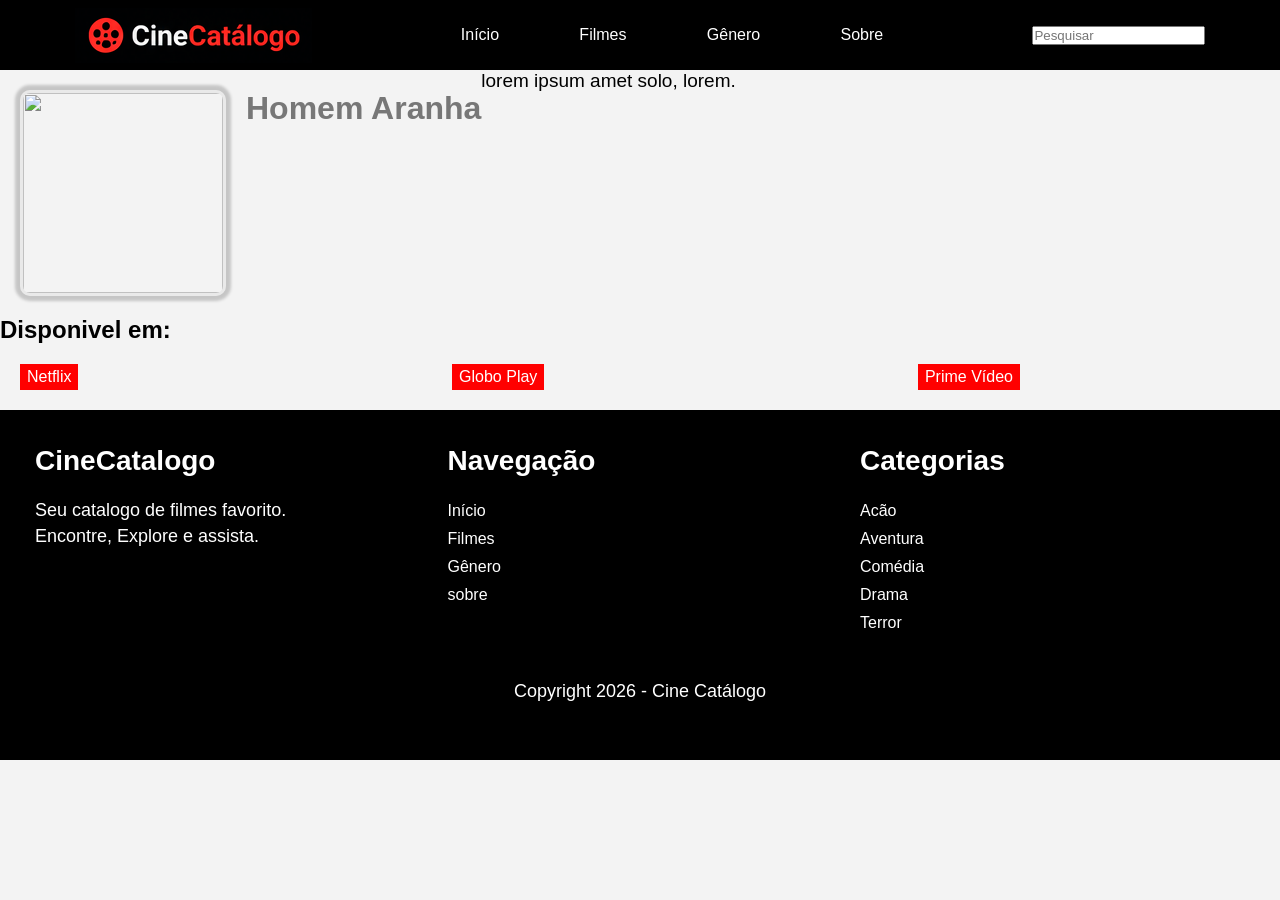
==== single.html @ 3aa90b56 "Add files via upload" ====
<html>
	<head>
		<title>Cine Catálogo</title>
		<link rel="stylesheet" href="style.css">
	</head>
	<body>
		<header>
			<div class="logo">
				<img src="imagens/logo-cine.png">
			</div>
			<ul>
				<li><a href="#">Início</a></li>
				<li><a href="#">Filmes</a></li>
				<li><a href="#">Gênero</a></li>
				<li><a href="#">Sobre</a></li>
			</ul>
			<div class="pesquisa">
				<input type="text" placeholder="Pesquisar">
			</div>
		</header>
			<main class="conteudo">
				<div class="filme">
						<img src="imagens/capa-HomemAranha"/>
						<div class="titulo-descricao"></div>
							<h1>Homem Aranha</h1>
							<p>lorem ipsum amet solo, lorem.</p>
				</div>
				<div class="disponivel">
					<h2>Disponivel em:</h2>
					<ul>
						<li>Netflix</li>
						<li>Globo Play</li>
						<li>Prime Vídeo</li>
					</ul>
				</div>
			</main>
                <footer>
                           <div class="sobre">
                                                <h2>CineCatalogo</h2> 
                                                <p>Seu catalogo de filmes favorito.<br>
                                                Encontre, Explore e assista.<p>

               </div>
                         <div class="menu">
                                <h2>Navegação</h2>
                                <ul>
                                        <li><a href="#">Início</a></li>
                                        <li><a href="#">Filmes</a></li>
                                        <li><a href="#">Gênero</a></li>
                                         <li><a href="#">sobre</a></li>
                                </ul>

                </div>
                        <div class="categoria">
                                <h2>Categorias</h2>
                                <ul>
                                        <li><a href="#">Acão</a></li>
                                        <li><a href="#">Aventura</a></li>
                                        <li><a href="#">Comédia</a></li>
                                        <li><a href="#">Drama</a></li>
                                        <li><a href="#">Terror</a></li>
                                </ul>


</div>
					<p>Copyright 2026 - Cine Catálogo</p>
                </footer>
	</body>
</html>
---- style.css ----
body{
		font-family: "Arial";
        background: #f3f3f3;
}

*{margin: 0; padding: 0;}
header{
	height: 70px;
	width: 100%;
	background: black;
	display: flex;
	justify-content:space-around;
	align-items: center;
}
ul{
	display:flex;
	justify-content: space-between;
	width: 33%;
}
header a{
	color: white;
	text-decoration: none;
}
   header a:hover{
            color: green;
		background: red;
}


main .slide{
	background: url("imagens/banner-principal.png");
	width: 100%;
	height: 100vh;
	background-repeat: no-repeat;
	background-size:cover;
	display: flex;
	align-items: center;
}
main .slide h3{
	color: white;
	font-size: 40px;
}
main .slide h2{
	color: red;
	font-size: 50px;
}
main .slide p{
	color: white;
	font-size: 18px;
	margin-bottom: 20px;
}
main .slide a{
	color: white;
	background: red;
	padding: 8px 15px;
	text-decoration: none;
	border-radius: 8px;
}
main .slide a:hover{
       padding: 5px 5 5 5px;         

}
main .slide .descricao-slide{
	margin-left: 50px;
}
main .catalogo{
	margin: 50px;
}
main .catalogo .destaque-vertodos{
	display: flex;
	justify-content: space-between;
    width: 100%;
}
	
main .catalogo ul li{
		width: 200px;
		height: 370px;
		overflow: hidden;
		border-radius: 10px;
        margin: 20px;
        background: white;
}
main .catalogo ul li:hover{
		box-shadow: 5px 5px 5px 5px #00000030;
		cursor: pointer;
}
main .catalogo ul li img{
		width: 100%;
		height: 230px;
}
main .catalogo ul li h2{
		font-size: 22px;
		text-align: center;
		line-height: 20px;
		margin: 10px 0;
}
main .catalogo ul li h2 a{
			color: #000000;
			text-decoration: none;
}
main .catalogo ul li h2 a:hover{
			color: green;
			background: red;
			
}

main .catalogo ul li .categoria{
		color: #999;
		padding: 0 0 10px 10px;
		
		
}
main .catalogo ul li .lancamento{
		color: #999;
		padding: 0 0 10px 10px;

}

main .catalogo ul li .avaliacao{
		color: #999;
		padding: 0 0 10px 10px;

}
main .catalogo ul{
	width: 1160px;
    display: flex;
    flex-wrap: wrap;
    margin: 0 auto;
    
}
 footer{
            background:#000;
            height: 350px;
            width: 100%;
            display: flex;
            padding: 15px;
            color: white;
		  box-sizing: border-box;
		  flex-wrap: wrap;
}
footer div{
            width: 33%;                                         
}   
footer h2{
           font-size: 28px;             
           margin: 20px;            
}
footer p{
         font-size: 18px;
         line-height: 26px;  
         margin: 20px;
}
footer .menu ul{
                display: flex;
                flex-direction: column;
}
footer .menu ul li{
                list-style: none;
                margin: 5px 0 5px 20px;
}
footer .menu ul li a{
                color: white;                    
                text-decoration: none;            
}
footer .menu ul li a:hover{
                color: red;                        
                 background: white;
}
footer .categoria ul{
                display: flex;
                flex-direction: column;
}
footer .categoria ul li{
                list-style: none;
                margin: 5px 0 5px 20px;
}
footer .categoria ul li a{
                color: white;                    
                text-decoration: none;            
}
footer .categoria ul li a:hover{
                color: red;                        
                background: white;
}

footer > p{
		width: 100%;
		text-align: center;
}
/*single*/
.conteudo{
	width: 1440px;
	margin: 0 auto;
}
.filme{
	display: flex;
}
.filme img{
	width: 200px;
	margin: 20px;
	border: 3px solid #cccccc40;
	box-shadow: 0px 0px 3px 5px #00000030;
	border-radius: 10px;
}
.filme h1{
	margin-top: 20px;
	color: #777777;
	margin-bottom: 20px;
}
.filme p{
	font-size: 19px;
	text-align: justify;
}
.disponivel{
	width: 1000px;
}
.disponivel ul{
	justify-content: space-between;
	width: 1000px;
	margin: 20px;
}

.disponivel ul li{
	list-style: none;
	background: red;
	color: white;
	padding: 4px 7px;
	font-size: 22px
	border-radius: 7px;
	
}
.disponivel ul li:hover{
            color: red;
		background: black;
}
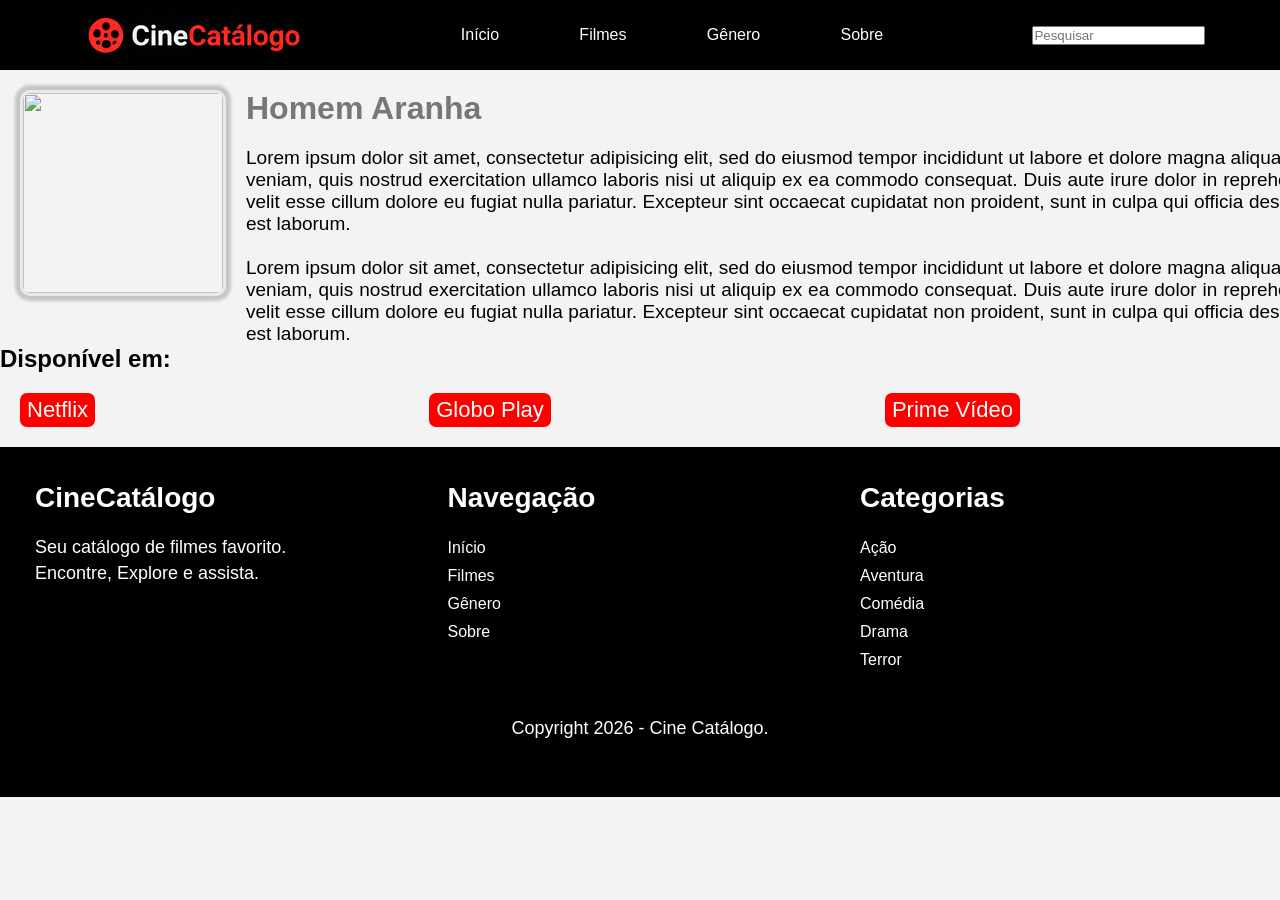
==== commit 1519e177: "Add files via upload" ====
--- a/single.html
+++ b/single.html
@@ -11,59 +11,78 @@
 			<ul>
 				<li><a href="#">Início</a></li>
 				<li><a href="#">Filmes</a></li>
-				<li><a href="#">Gênero</a></li>
+
+				<li class="dropdown">
+				<a href="#">Gênero</a>
+				<div class="dropdown-content">
+					<a href="#">Comédia</a>
+					<a href="#">Romance</a>
+					<a href="#">Terror</a>
+
+					</div>
+				</li>
+
 				<li><a href="#">Sobre</a></li>
 			</ul>
 			<div class="pesquisa">
 				<input type="text" placeholder="Pesquisar">
 			</div>
 		</header>
-			<main class="conteudo">
-				<div class="filme">
-						<img src="imagens/capa-HomemAranha"/>
-						<div class="titulo-descricao"></div>
-							<h1>Homem Aranha</h1>
-							<p>lorem ipsum amet solo, lorem.</p>
+		<main class="conteudo	">
+			<div class="filme">
+				<img src="imagens/homemaranha.jpeg">
+				<div class="titulo-descricao">
+					<h1>Homem Aranha</h1>
+					<p>Lorem ipsum dolor sit amet, consectetur adipisicing elit, sed do eiusmod
+					tempor incididunt ut labore et dolore magna aliqua. Ut enim ad minim veniam,
+					quis nostrud exercitation ullamco laboris nisi ut aliquip ex ea commodo
+					consequat. Duis aute irure dolor in reprehenderit in voluptate velit esse
+					cillum dolore eu fugiat nulla pariatur. Excepteur sint occaecat cupidatat non
+					proident, sunt in culpa qui officia deserunt mollit anim id est laborum.
+					<BR><BR>
+					Lorem ipsum dolor sit amet, consectetur adipisicing elit, sed do eiusmod
+					tempor incididunt ut labore et dolore magna aliqua. Ut enim ad minim veniam,
+					quis nostrud exercitation ullamco laboris nisi ut aliquip ex ea commodo
+					consequat. Duis aute irure dolor in reprehenderit in voluptate velit esse
+					cillum dolore eu fugiat nulla pariatur. Excepteur sint occaecat cupidatat non
+					proident, sunt in culpa qui officia deserunt mollit anim id est laborum.</p>
 				</div>
-				<div class="disponivel">
-					<h2>Disponivel em:</h2>
-					<ul>
-						<li>Netflix</li>
-						<li>Globo Play</li>
-						<li>Prime Vídeo</li>
-					</ul>
-				</div>
-			</main>
-                <footer>
-                           <div class="sobre">
-                                                <h2>CineCatalogo</h2> 
-                                                <p>Seu catalogo de filmes favorito.<br>
-                                                Encontre, Explore e assista.<p>
-
-               </div>
-                         <div class="menu">
-                                <h2>Navegação</h2>
-                                <ul>
-                                        <li><a href="#">Início</a></li>
-                                        <li><a href="#">Filmes</a></li>
-                                        <li><a href="#">Gênero</a></li>
-                                         <li><a href="#">sobre</a></li>
-                                </ul>
-
-                </div>
-                        <div class="categoria">
-                                <h2>Categorias</h2>
-                                <ul>
-                                        <li><a href="#">Acão</a></li>
-                                        <li><a href="#">Aventura</a></li>
-                                        <li><a href="#">Comédia</a></li>
-                                        <li><a href="#">Drama</a></li>
-                                        <li><a href="#">Terror</a></li>
-                                </ul>
-
-
-</div>
-					<p>Copyright 2026 - Cine Catálogo</p>
-                </footer>
+			</div>
+			<div class="disponivel">
+				<h2>Disponível em:</h2>
+				<ul>
+					<li>Netflix</li>
+					<li>Globo Play</li>
+					<li>Prime Vídeo</li>
+				</ul>
+			</div>
+		</main>
+		<footer>
+			<div class="sobre">
+				<h2>CineCatálogo</h2>
+				<p>Seu catálogo de filmes favorito.<br>
+				Encontre, Explore e assista.</p>
+			</div>
+			<div class="menu">
+				<h2>Navegação</h2>
+				<ul>
+					<li><a href="#">Início</a></li>
+					<li><a href="#">Filmes</a></li>
+					<li><a href="#">Gênero</a></li>
+					<li><a href="#">Sobre</a></li>
+				</ul>
+			</div>
+			<div class="categoria">
+				<h2>Categorias</h2>
+				<ul>
+					<li><a href="#">Ação</a></li>
+					<li><a href="#">Aventura</a></li>
+					<li><a href="#">Comédia</a></li>
+					<li><a href="#">Drama</a></li>
+					<li><a href="#">Terror</a></li>
+				</ul>
+			</div>
+			<p>Copyright 2026 - Cine Catálogo.</p>
+		</footer>
 	</body>
-</html>
+</html>	
--- a/style.css
+++ b/style.css
@@ -1,9 +1,8 @@
+*{margin: 0; padding: 0;}
 body{
-		font-family: "Arial";
-        background: #f3f3f3;
-}
-
-*{margin: 0; padding: 0;}
+	font-family: "Arial";
+	background: #f3f3f3;
+}
 header{
 	height: 70px;
 	width: 100%;
@@ -21,12 +20,9 @@
 	color: white;
 	text-decoration: none;
 }
-   header a:hover{
-            color: green;
-		background: red;
-}
-
-
+header a:hover{
+	color: red;
+}
 main .slide{
 	background: url("imagens/banner-principal.png");
 	width: 100%;
@@ -56,138 +52,122 @@
 	text-decoration: none;
 	border-radius: 8px;
 }
-main .slide a:hover{
-       padding: 5px 5 5 5px;         
-
-}
 main .slide .descricao-slide{
 	margin-left: 50px;
 }
 main .catalogo{
 	margin: 50px;
 }
-main .catalogo .destaque-vertodos{
+main .catalogo ul .destaque-vertodos{
 	display: flex;
 	justify-content: space-between;
-    width: 100%;
-}
-	
+	width: 100%;
+}
 main .catalogo ul li{
-		width: 200px;
-		height: 370px;
-		overflow: hidden;
-		border-radius: 10px;
-        margin: 20px;
-        background: white;
+	width: 200px;
+	height: 350px;
+	overflow: hidden;
+	border-radius: 10px;
+	margin: 20px;
+	background: #ffffff;
 }
 main .catalogo ul li:hover{
-		box-shadow: 5px 5px 5px 5px #00000030;
-		cursor: pointer;
+	box-shadow: 1px 1px 5px 2px #00000030;
+	cursor: pointer;
 }
 main .catalogo ul li img{
-		width: 100%;
-		height: 230px;
+	width: 100%;
+	height: 200px;
 }
 main .catalogo ul li h2{
-		font-size: 22px;
-		text-align: center;
-		line-height: 20px;
-		margin: 10px 0;
+	font-size: 22px;
+	text-align: center;
+	line-height: 20px;
+	margin: 10px 0;
 }
 main .catalogo ul li h2 a{
-			color: #000000;
-			text-decoration: none;
+	color: #000000;
+	text-decoration: none;
 }
 main .catalogo ul li h2 a:hover{
-			color: green;
-			background: red;
-			
-}
-
+	color: red;
+}
 main .catalogo ul li .categoria{
-		color: #999;
-		padding: 0 0 10px 10px;
-		
-		
+	color: #999;
+	padding: 0 0 10px 10px;
 }
 main .catalogo ul li .lancamento{
-		color: #999;
-		padding: 0 0 10px 10px;
-
-}
-
+	color: #999;
+	padding: 0 0 10px 10px;
+}
 main .catalogo ul li .avaliacao{
-		color: #999;
-		padding: 0 0 10px 10px;
-
+	color: #999;
+	padding: 0 0 10px 10px;
 }
 main .catalogo ul{
 	width: 1160px;
-    display: flex;
-    flex-wrap: wrap;
-    margin: 0 auto;
-    
-}
- footer{
-            background:#000;
-            height: 350px;
-            width: 100%;
-            display: flex;
-            padding: 15px;
-            color: white;
-		  box-sizing: border-box;
-		  flex-wrap: wrap;
+	display: flex;
+	flex-wrap: wrap;
+	margin: 0 auto;
+}
+footer{
+	background: #000;
+	height: 350px;
+	width: 100%;
+	display: flex;
+	padding: 15px;
+	color: white;
+	box-sizing: border-box;
+	flex-wrap: wrap;
 }
 footer div{
-            width: 33%;                                         
-}   
+	width: 33%;
+}
 footer h2{
-           font-size: 28px;             
-           margin: 20px;            
+	font-size: 28px;
+	margin: 20px;
 }
 footer p{
-         font-size: 18px;
-         line-height: 26px;  
-         margin: 20px;
+	font-size: 18px;
+	line-height: 26px;
+	margin: 20px;
 }
 footer .menu ul{
-                display: flex;
-                flex-direction: column;
+	display: flex;
+	flex-direction: column;
 }
 footer .menu ul li{
-                list-style: none;
-                margin: 5px 0 5px 20px;
+	list-style: none;
+	margin: 5px 0 5px 20px;
 }
 footer .menu ul li a{
-                color: white;                    
-                text-decoration: none;            
+	color: white;
+	text-decoration: none;
 }
 footer .menu ul li a:hover{
-                color: red;                        
-                 background: white;
-}
+	color: red;
+}
+
 footer .categoria ul{
-                display: flex;
-                flex-direction: column;
+	display: flex;
+	flex-direction: column;
 }
 footer .categoria ul li{
-                list-style: none;
-                margin: 5px 0 5px 20px;
+	list-style: none;
+	margin: 5px 0 5px 20px;
 }
 footer .categoria ul li a{
-                color: white;                    
-                text-decoration: none;            
+	color: white;
+	text-decoration: none;
 }
 footer .categoria ul li a:hover{
-                color: red;                        
-                background: white;
-}
-
+	color: red;
+}
 footer > p{
-		width: 100%;
-		text-align: center;
-}
-/*single*/
+	width: 100%;
+	text-align: center;
+}
+/*SINGLE*/
 .conteudo{
 	width: 1440px;
 	margin: 0 auto;
@@ -215,21 +195,33 @@
 	width: 1000px;
 }
 .disponivel ul{
+	display: flex;
 	justify-content: space-between;
 	width: 1000px;
 	margin: 20px;
 }
-
 .disponivel ul li{
 	list-style: none;
 	background: red;
 	color: white;
 	padding: 4px 7px;
-	font-size: 22px
+	font-size: 22px;
 	border-radius: 7px;
-	
 }
 .disponivel ul li:hover{
-            color: red;
-		background: black;
-}
+	color:black;
+}
+/* menu dropdown */
+.dropdown-content{
+	display: none;
+}
+.dropdown:hover .dropdown-content{
+	display: flex;
+	flex-direction: column;
+	position: absolute;
+	background: black;
+	padding: 0 10px;
+}
+.dropdown-content a{
+	    padding: 7px 0;
+}
